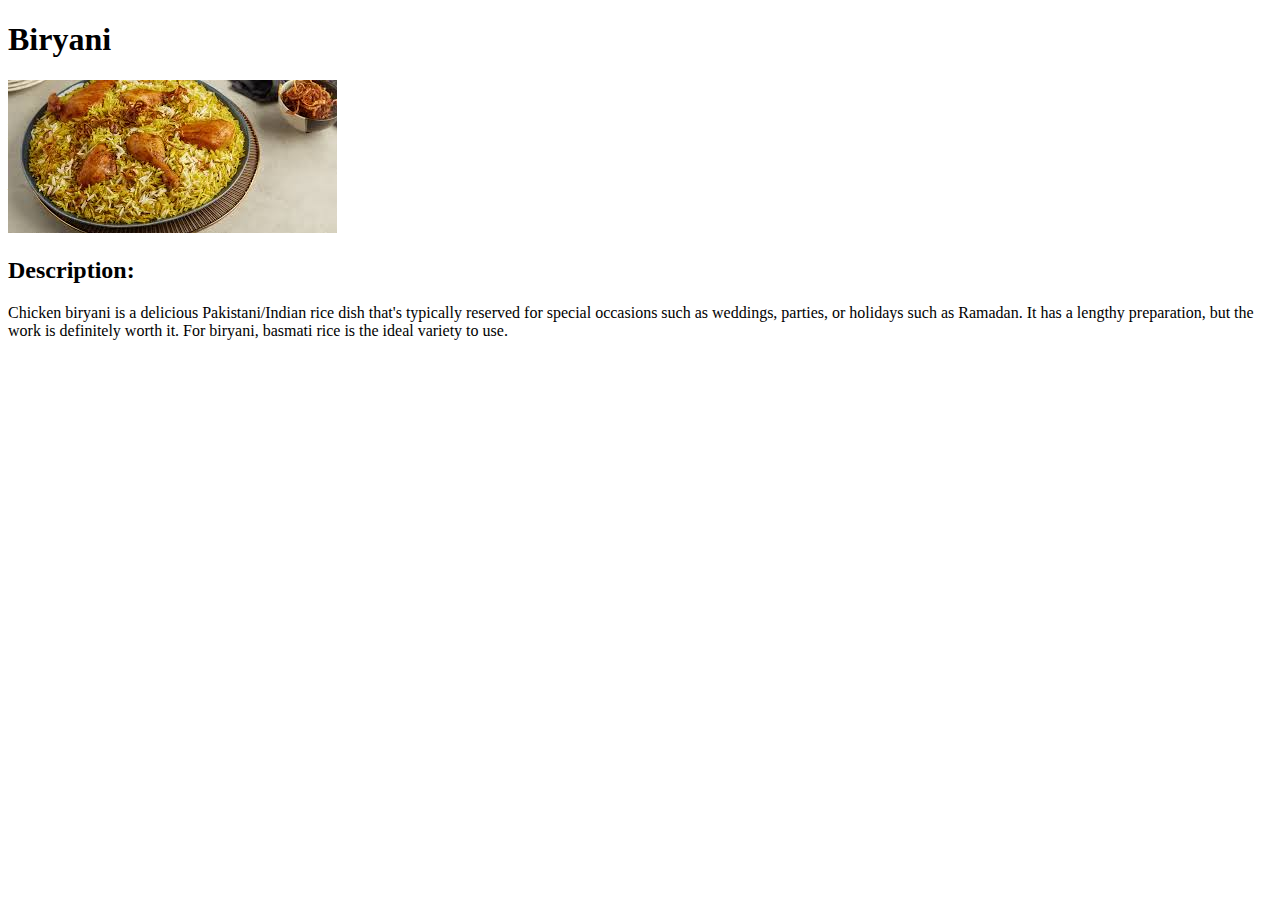
==== recipes/biryani.html @ 7d2b951d "biryani: added decription" ====
<!DOCTYPE html>
<html lang="en">
<head>
    <meta charset="UTF-8">
    <meta name="viewport" content="width=device-width, initial-scale=1.0">
    <title>Biryani | Odin Recipes</title>
</head>
<body>
    <h1>Biryani</h1>
    <img src="../images/images.jpeg" alt="A Delicious plate of biryani">
    <h2>Description:</h2>
    <p>Chicken biryani is a delicious Pakistani/Indian rice dish that's typically reserved for special occasions such as weddings, parties, or holidays such as Ramadan. It has a lengthy preparation, but the work is definitely worth it. For biryani, basmati rice is the ideal variety to use.</p>
</body>
</html>
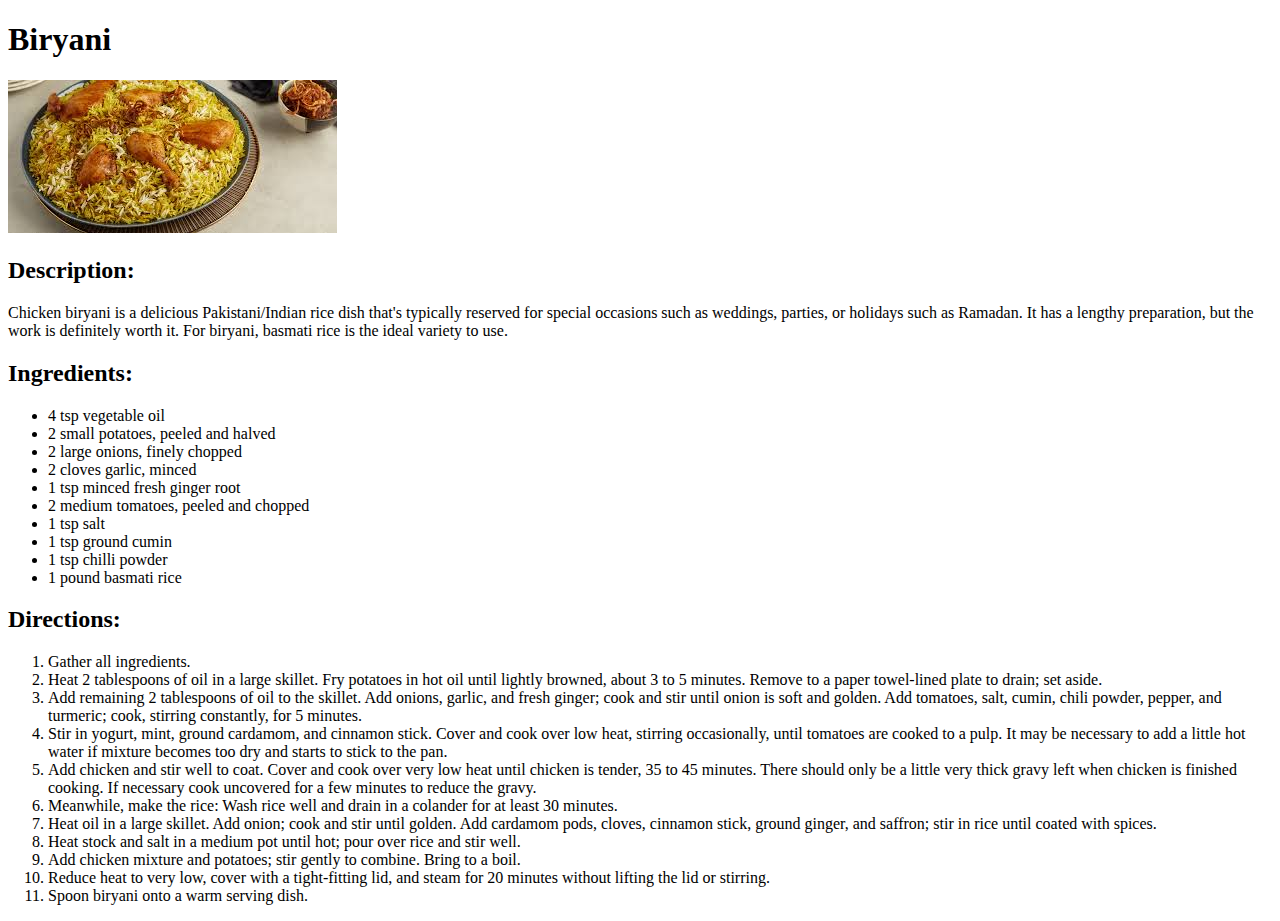
==== commit c17874ce: "project: apparently added all recipes" ====
--- a/recipes/biryani.html
+++ b/recipes/biryani.html
@@ -10,5 +10,32 @@
     <img src="../images/images.jpeg" alt="A Delicious plate of biryani">
     <h2>Description:</h2>
     <p>Chicken biryani is a delicious Pakistani/Indian rice dish that's typically reserved for special occasions such as weddings, parties, or holidays such as Ramadan. It has a lengthy preparation, but the work is definitely worth it. For biryani, basmati rice is the ideal variety to use.</p>
+    <h2>Ingredients:</h2>
+    <ul>
+        <li>4 tsp vegetable oil</li>
+        <li>2 small potatoes, peeled and halved</li>
+        <li>2 large onions, finely chopped</li>
+        <li>2 cloves garlic, minced</li>
+        <li>1 tsp minced fresh ginger root</li>
+        <li>2 medium tomatoes, peeled and chopped</li>
+        <li>1 tsp salt</li>
+        <li>1 tsp ground cumin</li>
+        <li>1 tsp chilli powder</li>
+        <li>1 pound basmati rice</li>
+    </ul>
+    <h2>Directions:</h2>
+    <ol>
+        <li>Gather all ingredients. </li>
+        <li>Heat 2 tablespoons of oil in a large skillet. Fry potatoes in hot oil until lightly browned, about 3 to 5 minutes. Remove to a paper towel-lined plate to drain; set aside. </li>
+        <li>Add remaining 2 tablespoons of oil to the skillet. Add onions, garlic, and fresh ginger; cook and stir until onion is soft and golden. Add tomatoes, salt, cumin, chili powder, pepper, and turmeric; cook, stirring constantly, for 5 minutes. </li>
+        <li>Stir in yogurt, mint, ground cardamom, and cinnamon stick. Cover and cook over low heat, stirring occasionally, until tomatoes are cooked to a pulp. It may be necessary to add a little hot water if mixture becomes too dry and starts to stick to the pan.</li>
+        <li>Add chicken and stir well to coat. Cover and cook over very low heat until chicken is tender, 35 to 45 minutes. There should only be a little very thick gravy left when chicken is finished cooking. If necessary cook uncovered for a few minutes to reduce the gravy.</li>
+        <li>Meanwhile, make the rice: Wash rice well and drain in a colander for at least 30 minutes. </li>
+        <li>Heat oil in a large skillet. Add onion; cook and stir until golden. Add cardamom pods, cloves, cinnamon stick, ground ginger, and saffron; stir in rice until coated with spices.</li>
+        <li>Heat stock and salt in a medium pot until hot; pour over rice and stir well. </li>
+        <li>Add chicken mixture and potatoes; stir gently to combine. Bring to a boil.</li>
+        <li>Reduce heat to very low, cover with a tight-fitting lid, and steam for 20 minutes without lifting the lid or stirring. </li>
+        <li>Spoon biryani onto a warm serving dish.</li>
+    </ol>
 </body>
 </html>